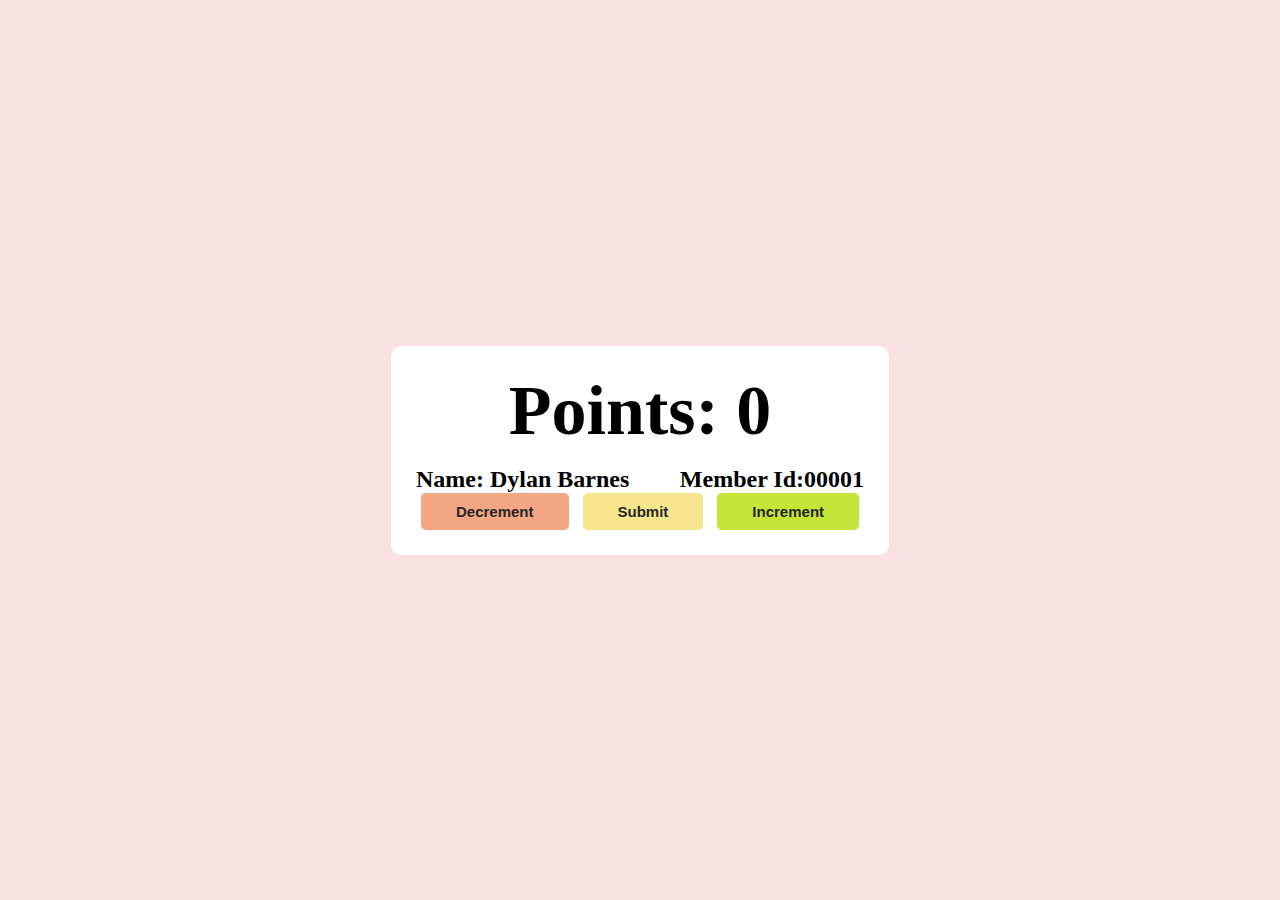
==== statboard.html @ a7746cbf "Add files via upload" ====
<!DOCTYPE html>
<html lang="en">

<head>
  <meta charset="UTF-8">
  <meta http-equiv="X-UA-Compatible" content="IE=edge">
  <meta name="viewport" content="width=device-width, initial-scale=1.0">
  <title>Document</title>
  <link rel="stylesheet" href="style.css">
</head>

<body>
  <div class="container">
    <div class="card-body">
      <h1 id="title">Points: 0</h1>
      <div class="userdetails">
        <h2 id="Name">Name: Dylan Barnes</h2>
        <h2 id="Member Id">Member Id:00001</h2>
      </div>
      <div class="card-btn">
        <button id="decrement">Decrement</button>
        <button id="reset">Submit</button>
        <button id="increment">Increment</button>
      </div>
    </div>
  </div>

  <script src="scripts.js"></script>
</body>

</html>
---- style.css ----
*,
*::after,
*::before {
  margin: 0;
  padding: 0;
}
html,
body {
  height: 100%;
}

body {
  background: rgb(249, 224, 226);
  /* background: linear-gradient(
    90deg,
    rgba(255, 132, 100, 1) 0%,
    rgba(253, 105, 165, 1) 100%
  ); */
}
.container {
  display: flex;
  align-items: center;
  justify-content: center;
  height: 100%;
}
.card-body {
  background: #fff;
  padding: 25px;
  border-radius: 10px;
  text-align: center;
}
.card-body h1 {
  margin-bottom: 15px;
  font-size: 70px;
}
.userdetails {
  display: flex;
  gap: 10px; /* Optional: Adds space between the items */
  align-items: center; /* Optional: Align items vertically center */
  justify-content:space-between;
}

.card-btn button {
  border-radius: 5px;
  color: #262626;
  padding: 10px 35px;
  border: 0;
  font-size: 15px;
  font-weight: bold;
  margin: 0 5px;
  cursor: pointer;
  transition: 0.5s;
}
button#decrement {
  background: #f3a683;
}
button#decrement:hover {
  background:#ea2027;
  color: #fff;
}
button#reset {
  background: #f6e58d ;
}
button#reset:hover {
  background: #f79f1f;
  color: #fff;
}
button#increment {
  background: #c4e538;
}
button#increment:hover {
  background: #009432;
  color: #fff;
}
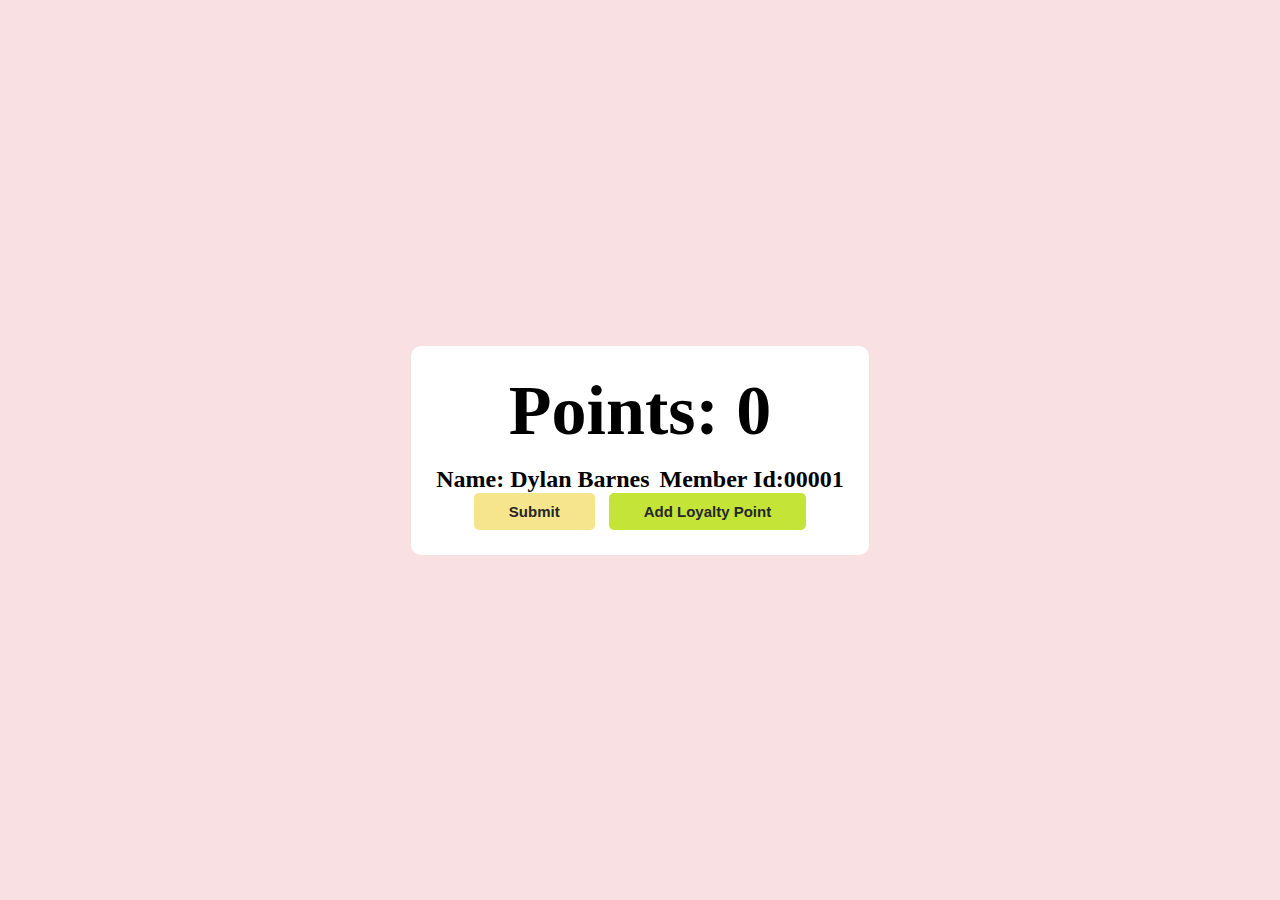
==== commit c4b04f1d: "Update statboard.html" ====
--- a/statboard.html
+++ b/statboard.html
@@ -18,9 +18,8 @@
         <h2 id="Member Id">Member Id:00001</h2>
       </div>
       <div class="card-btn">
-        <button id="decrement">Decrement</button>
         <button id="reset">Submit</button>
-        <button id="increment">Increment</button>
+        <button id="increment">Add Loyalty Point</button>
       </div>
     </div>
   </div>
@@ -28,4 +27,4 @@
   <script src="scripts.js"></script>
 </body>
 
-</html>+</html>
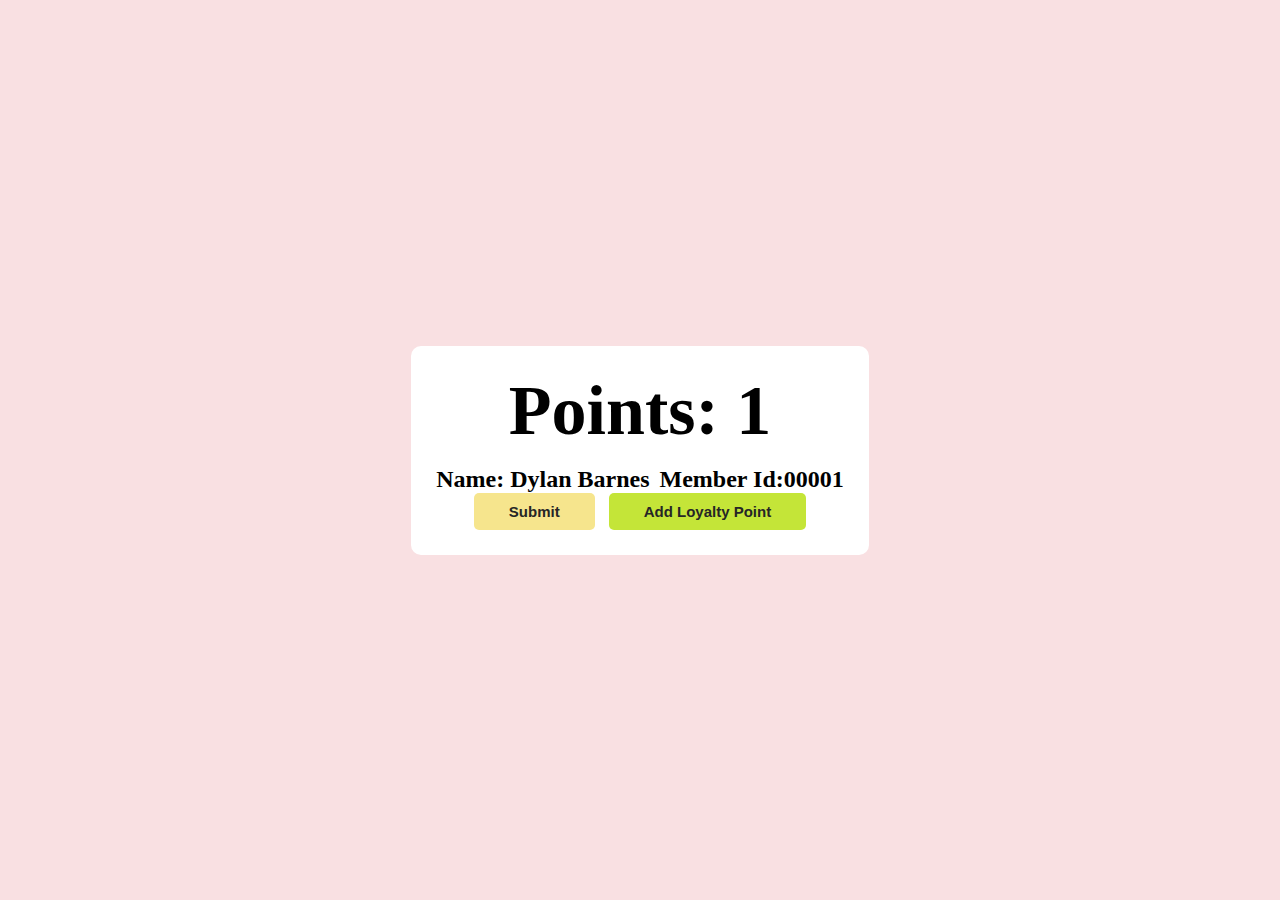
==== commit 76c87130: "Update statboard.html" ====
--- a/statboard.html
+++ b/statboard.html
@@ -12,7 +12,7 @@
 <body>
   <div class="container">
     <div class="card-body">
-      <h1 id="title">Points: 0</h1>
+      <h1 id="title">Points: 1</h1>
       <div class="userdetails">
         <h2 id="Name">Name: Dylan Barnes</h2>
         <h2 id="Member Id">Member Id:00001</h2>
